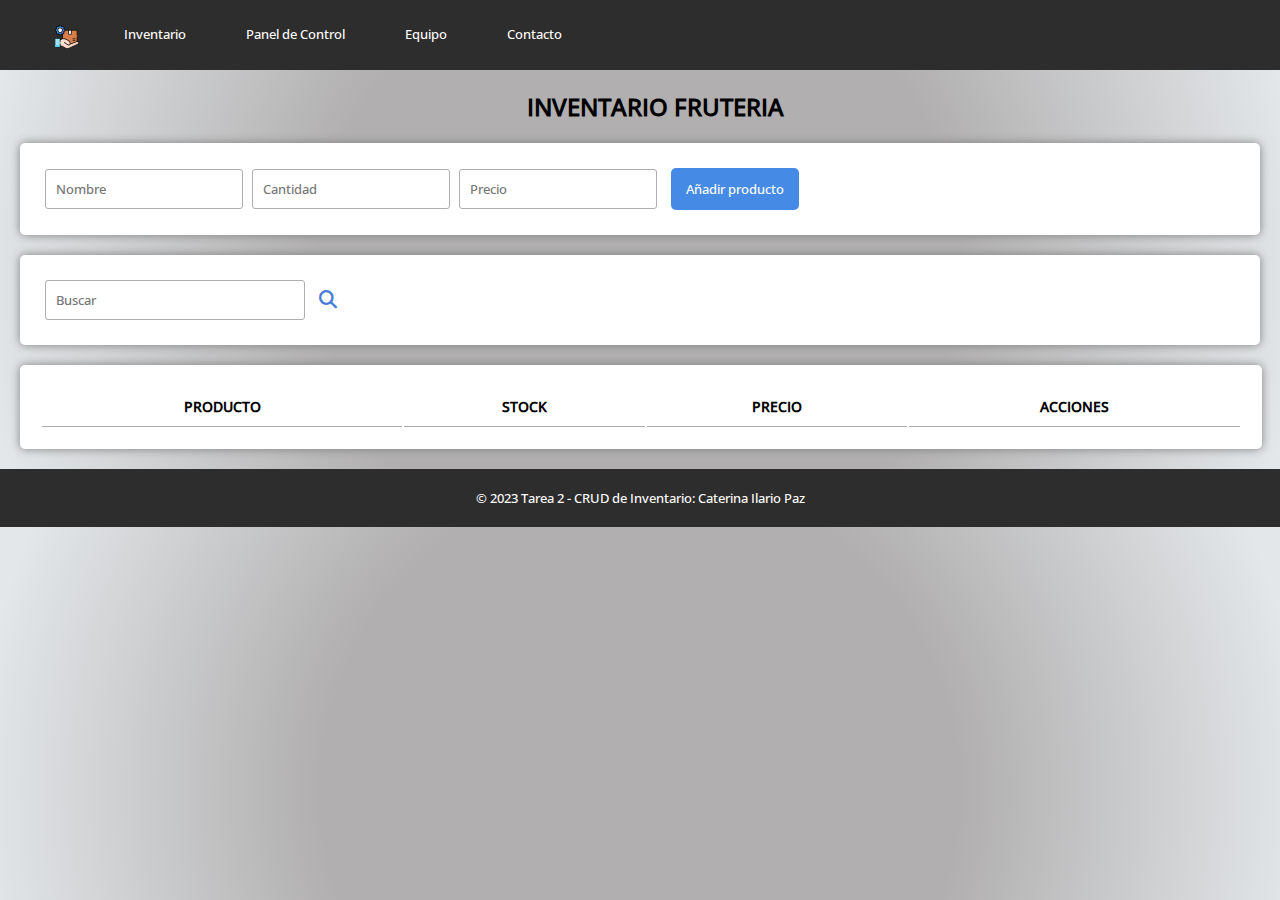
==== index.html @ 089fb479 "main structure" ====
<!DOCTYPE html>
<html lang="en">
<head>
    <meta charset="UTF-8">
    <meta name="viewport" content="width=device-width, initial-scale=1.0">
    <link rel="stylesheet" href="/styles/style.css">
    <link rel="stylesheet" href="/styles/styleModal.css">
    <link rel="stylesheet" href="https://cdnjs.cloudflare.com/ajax/libs/font-awesome/6.4.2/css/all.min.css">
    <link rel="shortcut icon" href="favicon.ico" type="image/x-icon">
    <title>Inventario</title>
</head>

<body>
    <nav>
        <ul>
            <li><img src="/assets/gestion-de-productos.png" alt="" sizes="16x16"></li>
            <li><a href="#" class="nav">Inventario</a></li>
            <li><a href="#" class="nav">Panel de Control</a></li>
            <li><a href="#" class="nav">Equipo</a></li>
            <li><a href="#" class="nav">Contacto</a></li>
        </ul>
    </nav>

    <header>
        <h1>INVENTARIO FRUTERIA</h1>
    </header>
    
    <section>
    <form class="products-form" id="inventory-form" autocomplete="off">
        <div class="add-container">
            <label for="product-name"></label>
            <input class="name" type="text" id="product-name" placeholder="Nombre" required>
            <label for="product-quantity"></label>
            <input class="quantity" type="number" id="product-quantity" placeholder="Cantidad" required>
            <label for="product-price"></label>
            <input class="price" type="number" id="product-price" step="0.01" placeholder="Precio" required>
            <button id="add-product" class="add-product" type="submit">Añadir producto</button>
            <span class="added-product" id="added-product"></span>
        </div>
    </form>
    </section>

    <section>
    <form class="products-form" id="search-form">
        <div class="search-container"> 
            <label for="search"></label>
            <input type="text" id="search" placeholder="Buscar" class="search-input" autocomplete="off">
            <button type="button" class="fa-solid fa-magnifying-glass fa-lg" style="color: #477cd7;" id="search-btn"></button>
        </div>
    </form>
    </section>

    <div class="modal-window" id="modal-search">
        <div class="modal2-content">
            <div class="modal-header">
                <p class="modal-title">PRODUCTO ENCONTRADO</p>
                <button id="close-modal" class="fa-solid fa-x" style="color: #ffffff;"></button>
            </div>
            <div class="modal-body">
                <p id="founded-product"></p>
            </div> 
            <div class="modal-footer">
              <button class="btn-close" id="btn-delete">Borrar</button>
              <button class="btn-save" id="btn-edit" data-toggle="modal" data-target="#modal">Editar Producto</button>
            </div>
        </div>
    </div>
    
    <div class="modal-window" id="modal">
        <div class="modal-content">
            <div class="modal-header">
                <p class="modal-title">EDITAR PRODUCTO</p>
            </div>
            <div class="modal-body">
              <form action="" class="edit-form" id="edit-form">
                <label for="name-edit">Nuevo nombre:</label>
                <input type="text" id="name-edit"><br>
                <label for="quantity-edit">Nueva Cantidad:</label>
                <input type="number" id="quantity-edit"><br>
                <label for="price-edit">Nuevo precio:</label>
                <input type="number" id="price-edit"><br>
              </form>
            </div>
            <div class="modal-footer">
                <button id="btn-close" class="btn-close" >Cerrar</button>
                <button type="button" id="btn-save" class="btn-save">Guardar</button>
            </div>
        </div>
      </div>
    
    <section>
    <table id="inventory-table" class="inventory-table">
        <tr>
            <th>PRODUCTO</th>
            <th>STOCK</th>
            <th>PRECIO</th>
            <th>ACCIONES</th>
        </tr>
            <tbody id="inventory-content"></tbody>
    </table>
    </section>

    <footer>
        <p>&copy; 2023 Tarea 2 - CRUD de Inventario: Caterina Ilario Paz </p>
    </footer>

    <script src="/scripts/main.js" type="module"></script>
</body>
</html>
---- styles/style.css ----
@font-face {
    font-family: 'Open Sans';
    src: url(/assets/fonts/OpenSans-Medium.ttf) format('truetype');
}

*{
    margin: 0;
    padding: 0;
    font-family: 'Open Sans', sans-serif;
}

body{
    background: #e3e7e9;
    background: radial-gradient(circle, #b1afb0 46%, #e3e7e9 96%);
}

nav{
    background-color: #2e2d2d;
    height: 70px;
    text-align: left;
}

nav ul{
    list-style: none;
    display: flex;
    padding: 25px;
    font-size: .8rem;
 }

nav li{
    margin-left: 30px;
}

nav a {
    padding: 15px;
    color: #fffefe;
    background-color: none;
    text-decoration: none;
    border-radius: 5px;
}

nav a:hover{
    background-color: #484646;
}

header h1{
    padding-top: 20px;
    margin-left: 30px;
    font-size: 1.5rem;
    text-align: center;
}

section form{
    margin: 20px;
    background-color: white;
    border-radius: 5px;
    padding: 25px;
    font-size: .9rem;
    box-shadow: 0 0 10px #808080;
}

input{
    padding: 10px;
    border-radius: 3px;
    margin-right: 5px;
    border: .5px solid #afadad;
}

input:focus{
    background-color: #e8f5faf3;
}

form button{
    margin-left: 5px;
    cursor: pointer;
}

.add-product{
    background-color: #458ae4;
    color: white;
    border:none;
    border-radius: 5px;
    padding: 12px 15px;
}

.add-product:hover{
    background-color: #4674af;
}

.added-product{
    margin: 20px auto;
    text-align: center;
    font-weight: 600;
    animation: show .5s 1;
}

@keyframes show {
    0%{
        transform: translate(-3vh)
    }
}

.search-input{
    width: 20%;
}

.search-container .fa-solid{
    border: none;
    background-color: none;
}

.inventory-table{
    background-color: white;
    border-radius: 5px;
    padding: 20px;
    margin: 20px;
    width: 97%;
    text-align: center;
    font-size: .9rem;
    box-shadow: 0 0 10px #808080;
}

th{
    border-bottom: 0.5px solid #afadad;
    padding: 10px;
}

td{
    border-bottom: 0.5px solid #afadad;
    padding: 20px;
}

table button{
    margin-right: 10px;
    padding: 10px;
    width: 90px;
    height: auto;
    border: none;
    border-radius: 3px;
    cursor: pointer;
}

.edit-button{
    background-color: #424141;
    color: white;
}

.delete-button{
    background-color: #dd2c2c;
    color: white;
}

footer{
    background-color: #2e2d2d;
    color: white;
    text-align: center;
    padding: 20px;
}

footer p{
    font-size: .8rem;
}
---- styles/styleModal.css ----
.modal-window{
    display: none;
    position: fixed; 
    z-index: 1; 
    left: 0;
    top: 0;
    width: 100%; 
    height: 100%; 
    overflow: auto; 
    background-color: #0000008d;
}

.modal-content{
    display: flex;
    flex-direction: column;
    justify-content: center;
    align-items: center;
    background-color: white;
    border: none;
    max-width: 400px;
    min-height: 50vh;
    border-radius: 5px;
    margin: 150px auto;
    animation: show 1s .5s backwards;
}

@keyframes show {
    0%{
        transform: translateY(-100vh);
    }
}

.modal-header{
    color: #1a1a1a;
    font-size: 1.2rem;
    font-weight: 600;
    width: 100%;
    border-bottom: 1px solid #a5a4a4;
    text-align: center;
    padding: 10px 0 10px 0;
}

.edit-form{
    display: flex;
    flex-direction: column;
    padding: 5px;
}

.modal-footer{
    width: 100%;
    display: flex;
    justify-content: right;
    border-top: 1px solid #a5a4a4;
    padding: 10px 0 10px 0;
}

.modal-footer button{
    padding: 10px 15px;
    margin: 5px;
    cursor: pointer;
    border-radius: 3px;
    border: none;
}

.modal-footer .btn-close{
    background-color: #3b3b3b;
    color: white;
}

.modal-footer .btn-close:hover{
    background-color: #868585;
}

.modal-footer .btn-save{
    background-color: #4747b9;
    color: white;
}

.modal-footer .btn-save:hover{
    background-color: #7777e0;
}

.hidden{
    display: none;
}

.modal2-content{
    display: flex;
    flex-direction: column;
    justify-content: center;
    align-items: center;
    background-color: white;
    border: none;
    max-width: 400px;
    min-height: 20vh;
    border-radius: 5px;
    margin: 150px auto;
    position: relative;
    animation: show 1s .5s backwards;
}

.modal-header .fa-solid {
    background-color: #a70b0b;
    color: white;
    position: absolute;
    width: 50px;
    height: 30px;
    text-align: center;
    text-decoration: none;
    border: none;
    font-weight: 500;
    top: 0;
    right: 0;
    cursor: pointer;
}

.modal-header .fa-solid:hover{
    background-color: #aa4343;
}

.modal2-content .modal-body{
    margin: 10px 
}
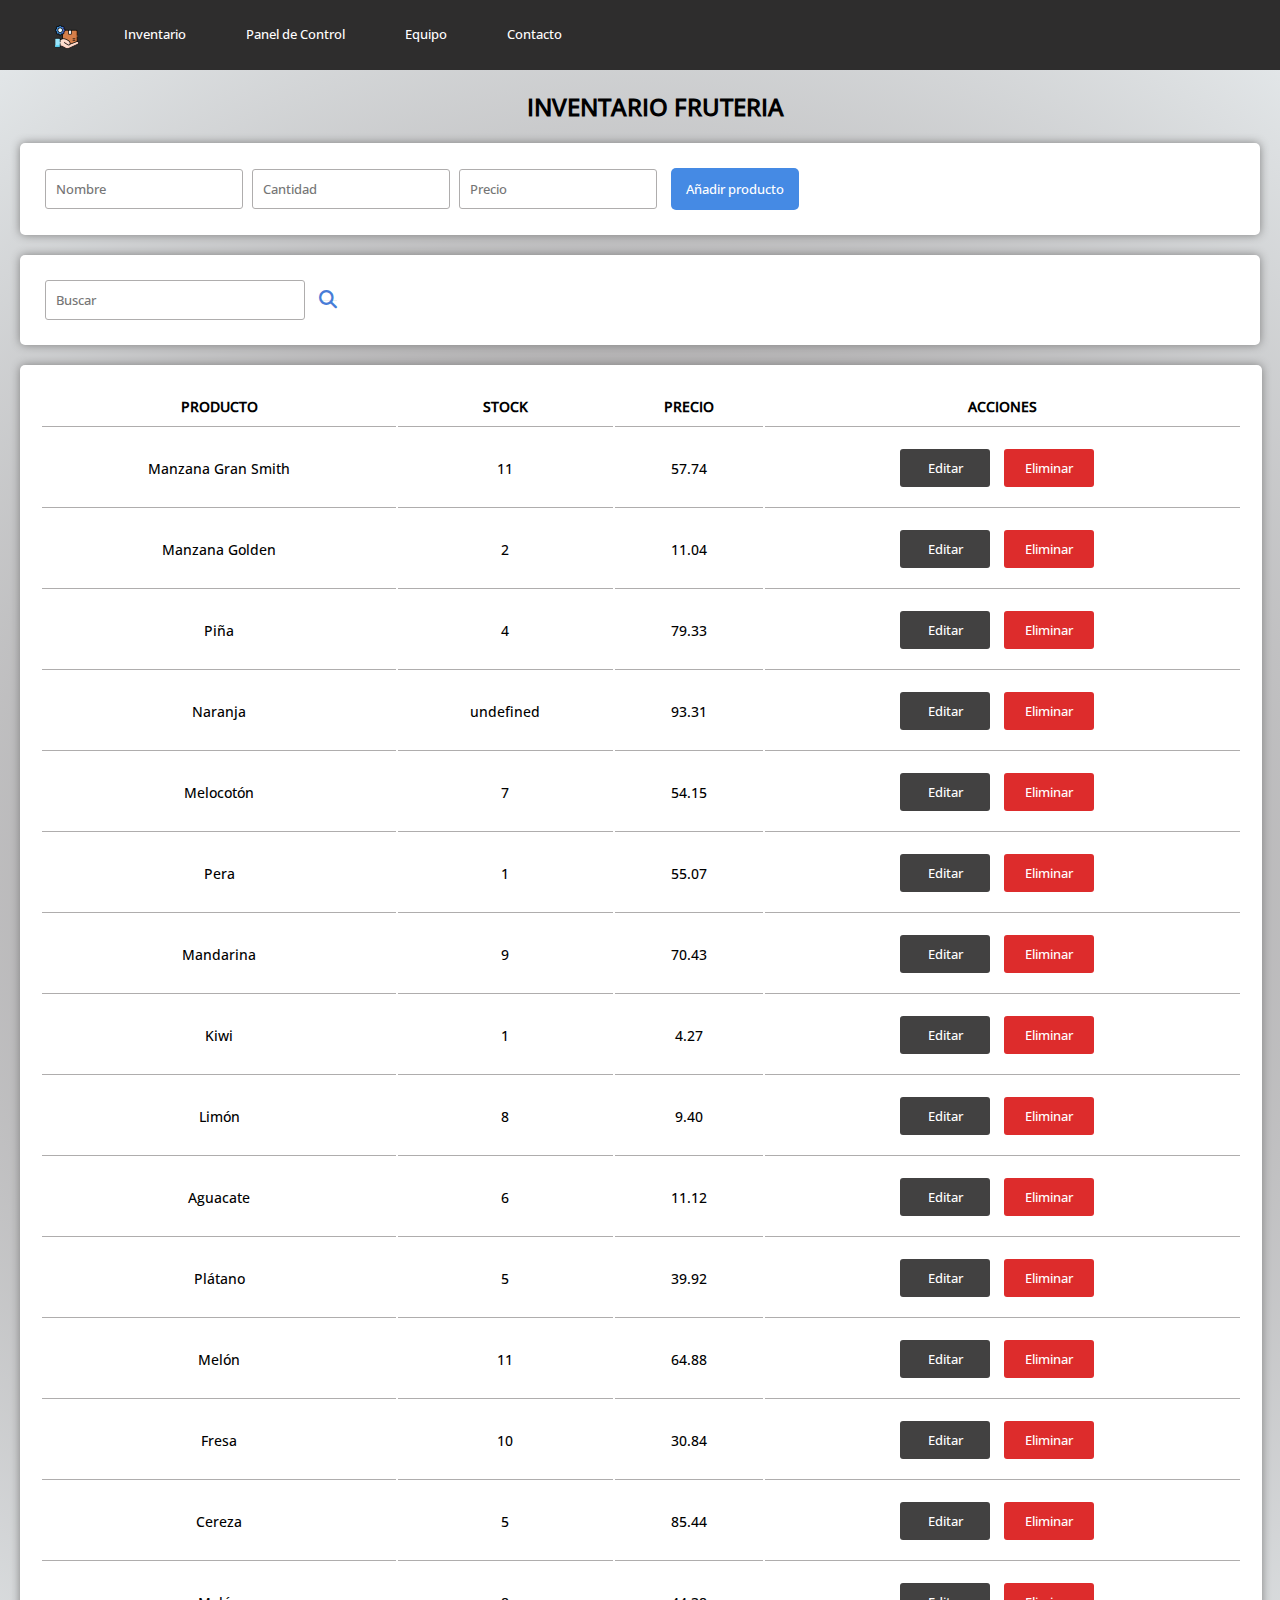
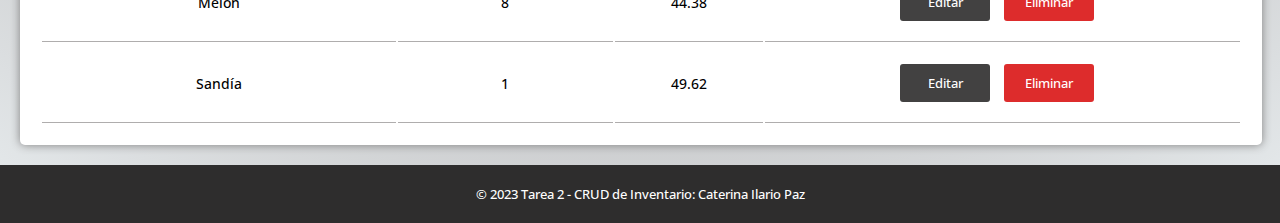
==== commit 88aceac4: "delete function" ====
--- a/index.html
+++ b/index.html
@@ -66,7 +66,7 @@
         </div>
     </div>
     
-    <div class="modal-window" id="modal">
+    <div class="modal-window" id="edit-modal">
         <div class="modal-content">
             <div class="modal-header">
                 <p class="modal-title">EDITAR PRODUCTO</p>
@@ -96,7 +96,7 @@
             <th>PRECIO</th>
             <th>ACCIONES</th>
         </tr>
-            <tbody id="inventory-content"></tbody>
+        <tbody id="inventory-content"></tbody>
     </table>
     </section>
 
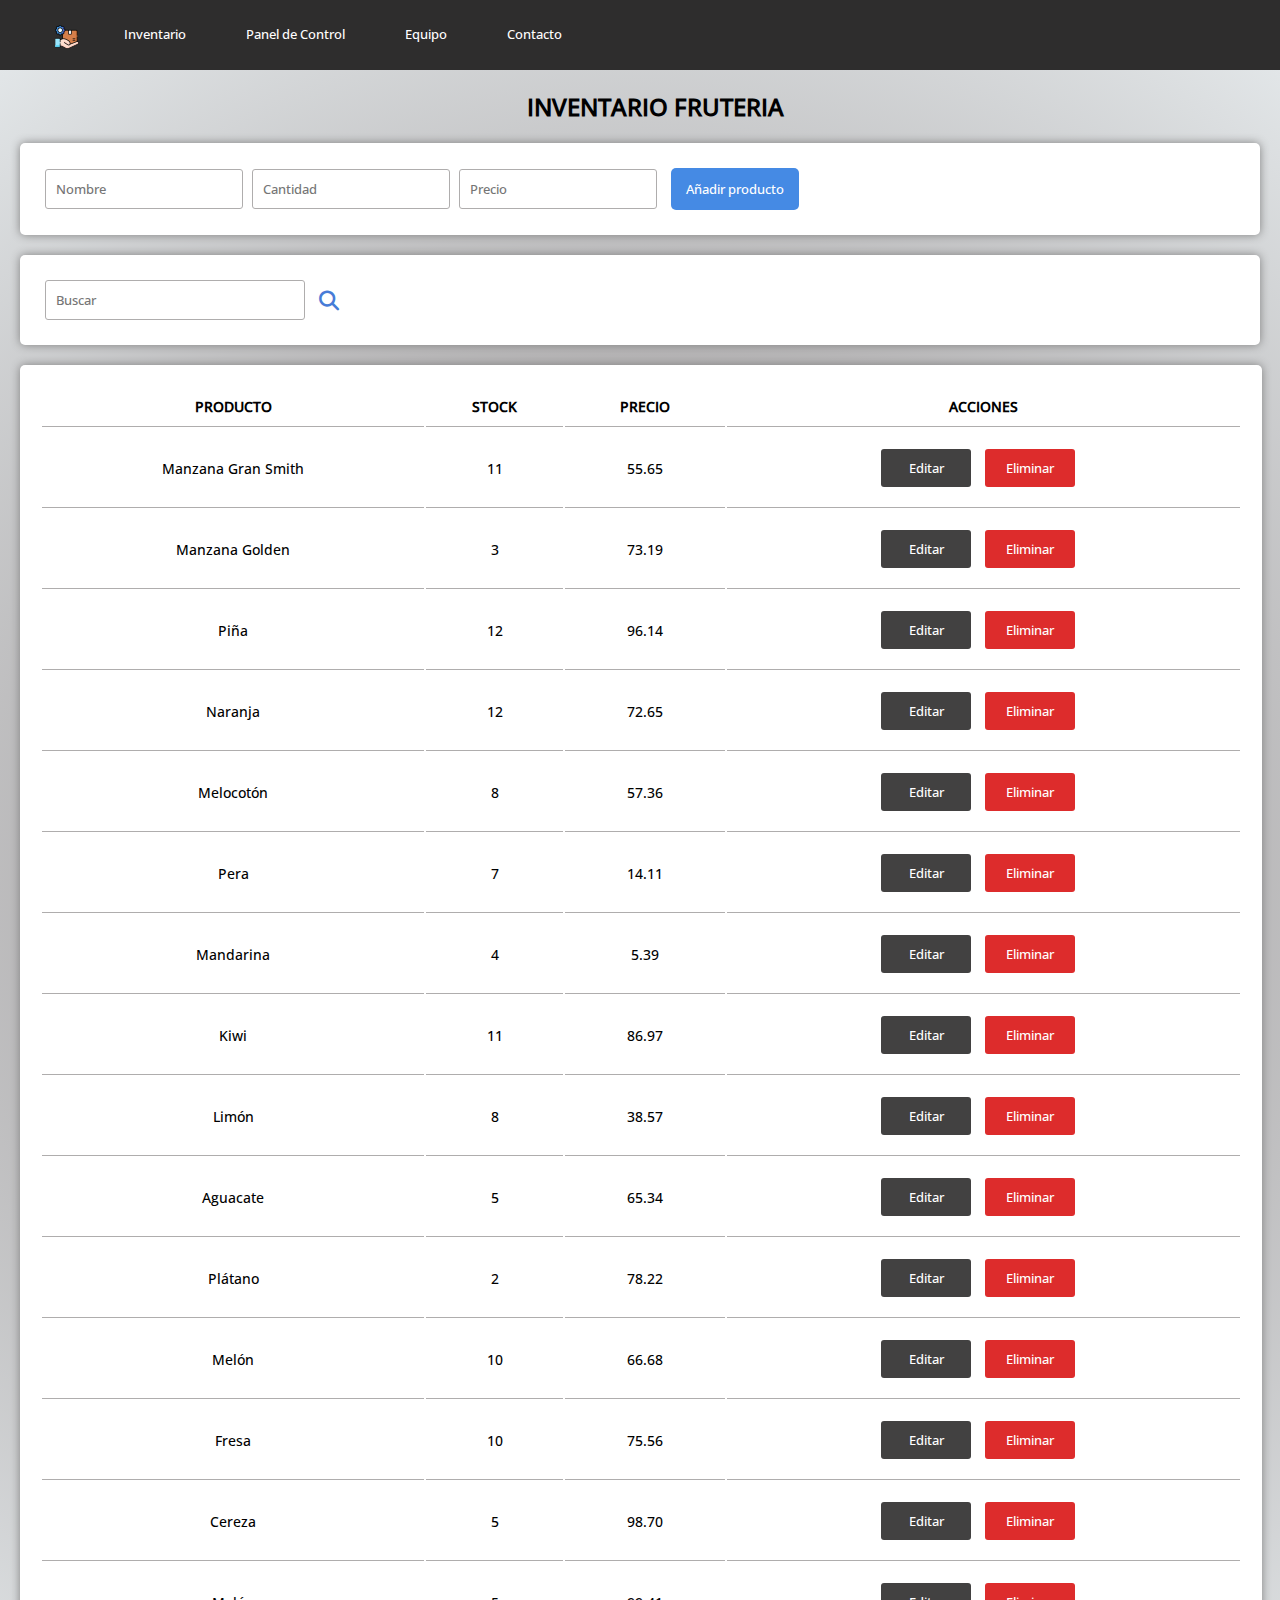
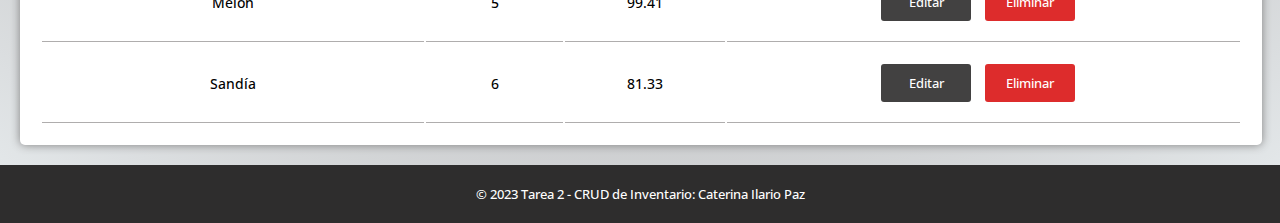
==== commit 9366cd7c: "search product function" ====
--- a/index.html
+++ b/index.html
@@ -45,7 +45,7 @@
         <div class="search-container"> 
             <label for="search"></label>
             <input type="text" id="search" placeholder="Buscar" class="search-input" autocomplete="off">
-            <button type="button" class="fa-solid fa-magnifying-glass fa-lg" style="color: #477cd7;" id="search-btn"></button>
+            <button type="button" id="search-btn" class="search-btn"><i class="fa-solid fa-magnifying-glass fa-xl" style="color: #477cd7;"></i></button>
         </div>
     </form>
     </section>
--- a/styles/style.css
+++ b/styles/style.css
@@ -104,9 +104,9 @@
     width: 20%;
 }
 
-.search-container .fa-solid{
+.search-container .search-btn{
     border: none;
-    background-color: none;
+    background-color: white;
 }
 
 .inventory-table{
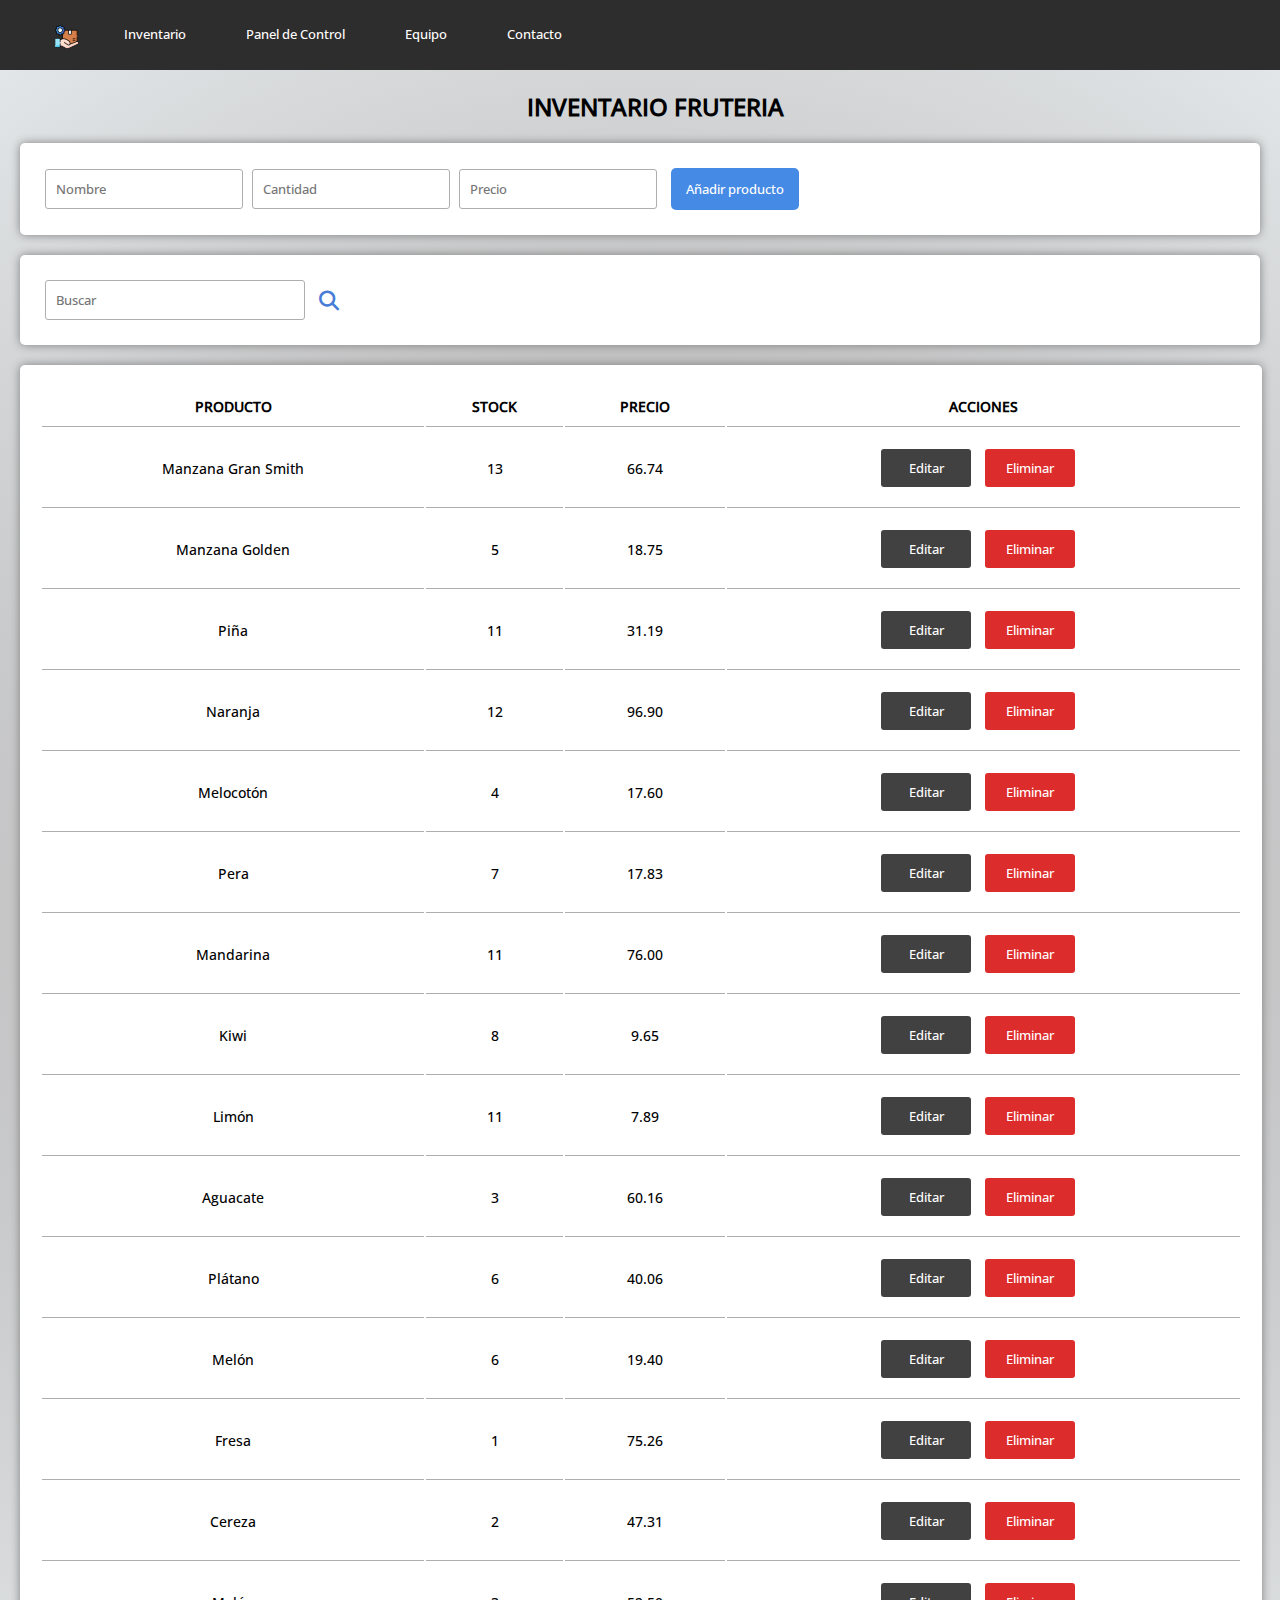
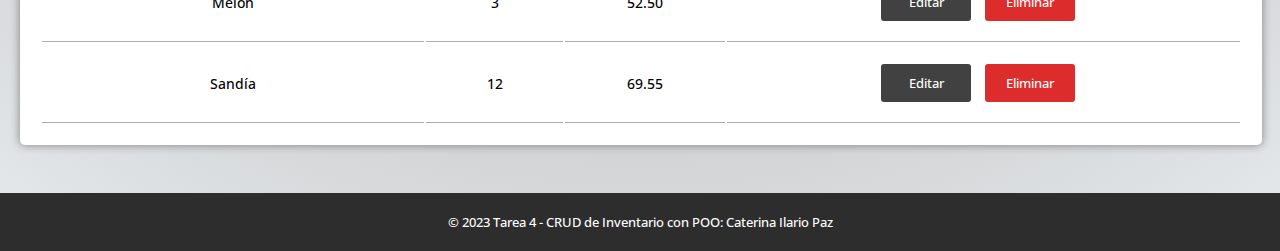
==== commit d24ed703: "adding controlPanel.html" ====
--- a/index.html
+++ b/index.html
@@ -14,8 +14,8 @@
     <nav>
         <ul>
             <li><img src="/assets/gestion-de-productos.png" alt="" sizes="16x16"></li>
-            <li><a href="#" class="nav">Inventario</a></li>
-            <li><a href="#" class="nav">Panel de Control</a></li>
+            <li><a href="/index.html" class="nav">Inventario</a></li>
+            <li><a href="/controlPanel.html" class="nav">Panel de Control</a></li>
             <li><a href="#" class="nav">Equipo</a></li>
             <li><a href="#" class="nav">Contacto</a></li>
         </ul>
@@ -101,7 +101,7 @@
     </section>
 
     <footer>
-        <p>&copy; 2023 Tarea 2 - CRUD de Inventario: Caterina Ilario Paz </p>
+        <p>&copy; 2023 Tarea 4 - CRUD de Inventario con POO: Caterina Ilario Paz </p>
     </footer>
 
     <script src="/scripts/main.js" type="module"></script>
--- a/styles/style.css
+++ b/styles/style.css
@@ -6,12 +6,12 @@
 *{
     margin: 0;
     padding: 0;
-    font-family: 'Open Sans', sans-serif;
+    font-family: 'Open Sans';
 }
 
 body{
     background: #e3e7e9;
-    background: radial-gradient(circle, #b1afb0 46%, #e3e7e9 96%);
+    background: radial-gradient(circle, #bebdbe 46%, #e3e7e9 96%);
 }
 
 nav{
@@ -48,6 +48,14 @@
     margin-left: 30px;
     font-size: 1.5rem;
     text-align: center;
+}
+
+header h2{
+    margin: 2rem 3rem;
+    padding-top: 1rem;
+    font-size: 1.2rem;
+    color:#2e2d2d;
+    border-top: 1px solid #575555;
 }
 
 section form{
@@ -150,11 +158,46 @@
     color: white;
 }
 
+.control-panel {
+    background-color: #f0ecec;
+    border:none;
+    border-radius: 5px;
+    width: 90%;
+    height: 30vh;
+    margin: 1vh auto;
+    box-shadow: 0 0 10px #808080;
+    display:flex;
+    justify-content: space-between;
+    align-items: center;
+    padding: .5rem 2rem;
+}
+
+div > h3{
+    color:#484646;
+    font-size: .9rem;
+    padding: .8rem;
+}
+
+div > h3 + p {
+    font-size: 1.3rem;
+    font-weight: 650;
+    padding: 0 .8rem;
+}
+
+.control-panel .panel-content{
+    border: 1px solid #a8a6a6;
+    border-radius: 5px;
+    background-color: #f0ecec;
+    width: 30%;
+    height: 50%;
+}
+
 footer{
     background-color: #2e2d2d;
     color: white;
     text-align: center;
     padding: 20px;
+    margin-top: 3rem;
 }
 
 footer p{
